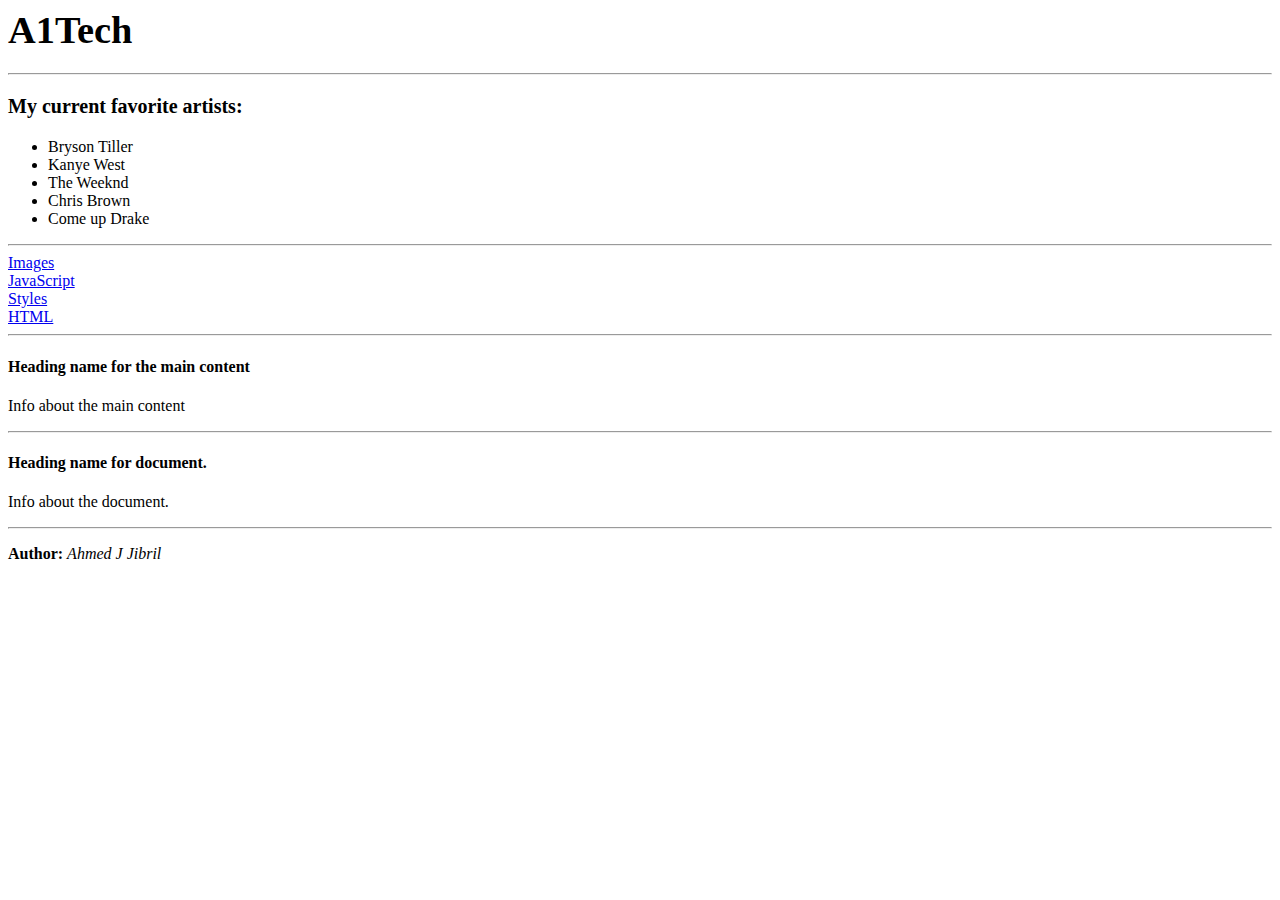
==== index.html @ a330116e "filled in every tag." ====
<header>
  <meta charset="UTF-8" />

  <title>A1Tech</title>

  <h1><big>A1Tech</big></h1>
  <hr />
</header>

<body>
  <h2><small><B>My current favorite artists:</small></B></small></h2>

  <ul>
    <li>Bryson Tiller</li>
    <li>Kanye West</li>
    <li>The Weeknd</li>
    <li>Chris Brown</li>
    <li>Come up Drake</li>
  </ul>

  <hr />

  <nav>
    <a href="/images/">Images</a><br>
    <a href="/js/">JavaScript</a><br>
    <a href="/Styles/">Styles</a><br>
    <a href="/index.html">HTML</a>
    <br><hr>

  </nav>

  <main>
    <article>
      <h4>Heading name for the main content </h4>
      <p>Info about the main content</p>
      <hr>
    </article>

  </main>

  <section>
    <h4>Heading name for document.</h4>
    <p>Info about the document.</p>
  </section>

</body>
<hr>

<footer>
  <p><b>Author:</b> <i>Ahmed J Jibril</i></p>
</footer>
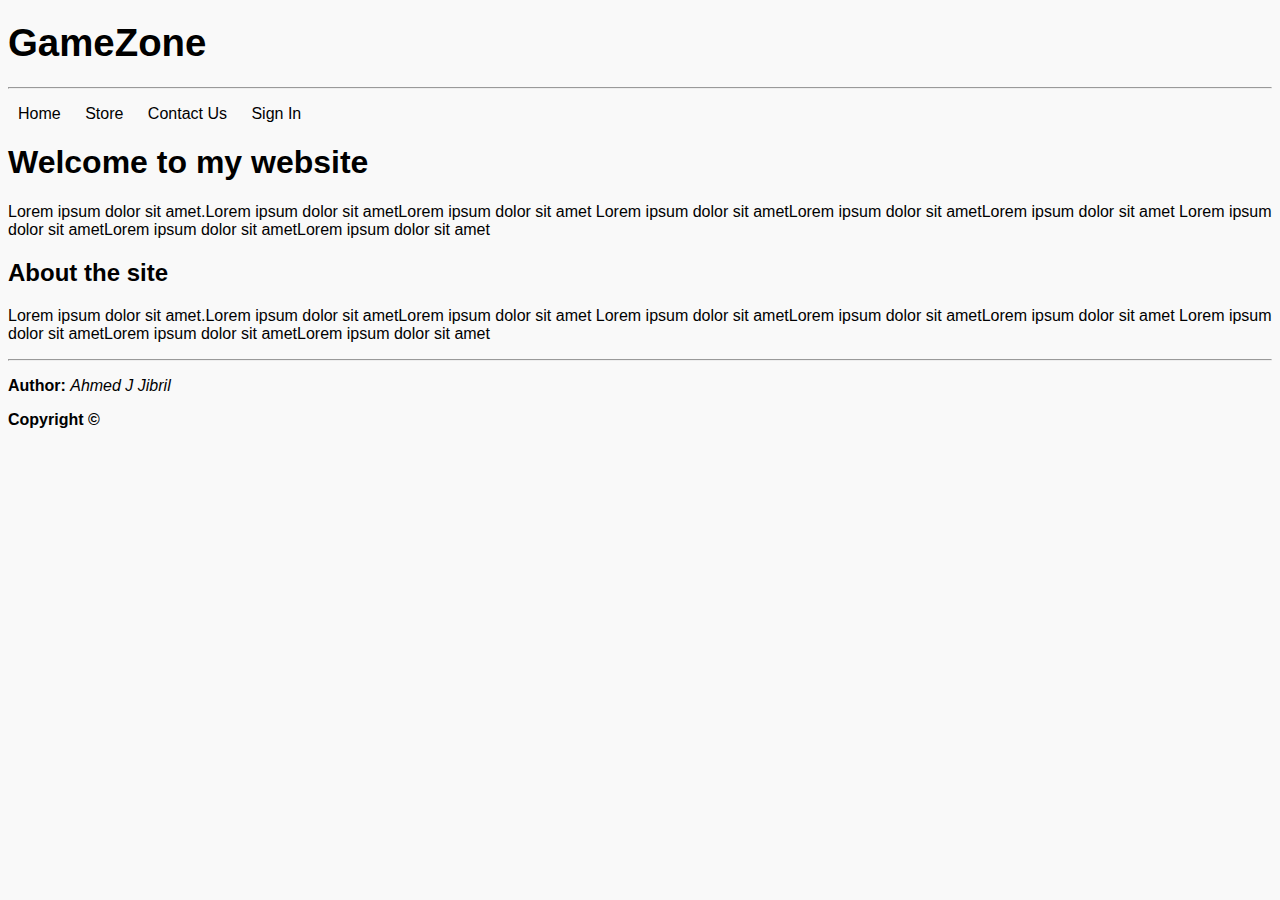
==== commit ce5d6ddf: "Made some small corrections to every html file and started with css" ====
--- a/index.html
+++ b/index.html
@@ -1,51 +1,51 @@
-<header>
-  <meta charset="UTF-8" />
+<!DOCTYPE html>
+<html>
+  <head>
+    <title>A1Tech</title>
+    <meta name="description" content="Game Store for PC" />
+    <meta name="viewport" content="width=device-width, initial-scale=1.0" />
+    <link rel="stylesheet" href="Styles/Styles.CSS">
+  </head>
 
-  <title>A1Tech</title>
+  <body>
+    <header>
+      <h1><big>GameZone</big></h1>
+      <hr />
 
-  <h1><big>A1Tech</big></h1>
-  <hr />
-</header>
+      <nav>
+        <ul>
+          <li><a href="index.html">Home</a></li>
+          <li><a href="Store.html">Store</a></li>
+          <li><a href="Contact Us.html">Contact Us</a></li>
+          <li><a href="Sign In.html">Sign In</a></li>
+        </ul>
+      </nav>
+    </header> 
 
-<body>
-  <h2><small><B>My current favorite artists:</small></B></small></h2>
-
-  <ul>
-    <li>Bryson Tiller</li>
-    <li>Kanye West</li>
-    <li>The Weeknd</li>
-    <li>Chris Brown</li>
-    <li>Come up Drake</li>
-  </ul>
-
+    <main>
+      
+      <h1>Welcome to my website</h1>
+      <p>
+        Lorem ipsum dolor sit amet.Lorem ipsum dolor sit ametLorem ipsum dolor
+        sit amet Lorem ipsum dolor sit ametLorem ipsum dolor sit ametLorem ipsum
+        dolor sit amet Lorem ipsum dolor sit ametLorem ipsum dolor sit ametLorem
+        ipsum dolor sit amet
+      </p>
+      <section>
+        <h2>About the site</h2>
+      <p>
+        Lorem ipsum dolor sit amet.Lorem ipsum dolor sit ametLorem ipsum dolor
+        sit amet Lorem ipsum dolor sit ametLorem ipsum dolor sit ametLorem ipsum
+        dolor sit amet Lorem ipsum dolor sit ametLorem ipsum dolor sit ametLorem
+        ipsum dolor sit amet
+      </p>
+    </section>
+    </main>
+  </body>
   <hr />
 
-  <nav>
-    <a href="/images/">Images</a><br>
-    <a href="/js/">JavaScript</a><br>
-    <a href="/Styles/">Styles</a><br>
-    <a href="/index.html">HTML</a>
-    <br><hr>
-
-  </nav>
-
-  <main>
-    <article>
-      <h4>Heading name for the main content </h4>
-      <p>Info about the main content</p>
-      <hr>
-    </article>
-
-  </main>
-
-  <section>
-    <h4>Heading name for document.</h4>
-    <p>Info about the document.</p>
-  </section>
-
-</body>
-<hr>
-
-<footer>
-  <p><b>Author:</b> <i>Ahmed J Jibril</i></p>
-</footer>
+  <footer>
+    <p><b>Author:</b> <i>Ahmed J Jibril</i></p>
+    <b>Copyright &copy;
+  </footer>
+</html>
--- a/Styles/Styles.CSS
+++ b/Styles/Styles.CSS
@@ -0,0 +1,21 @@
+body {
+  background-color: #f9f9f9;
+  font-family: "Gill Sans", "Gill Sans MT", Calibri, "Trebuchet MS", sans-serif;
+}
+h1 {
+  color: black;
+}
+nav li {
+  display: inline;
+}
+nav a {
+  color: black;
+  text-decoration: none;
+  padding: 10px;
+}
+nav a:hover {
+  text-decoration: underline;
+}
+nav ul {
+  padding: 0px;
+}
